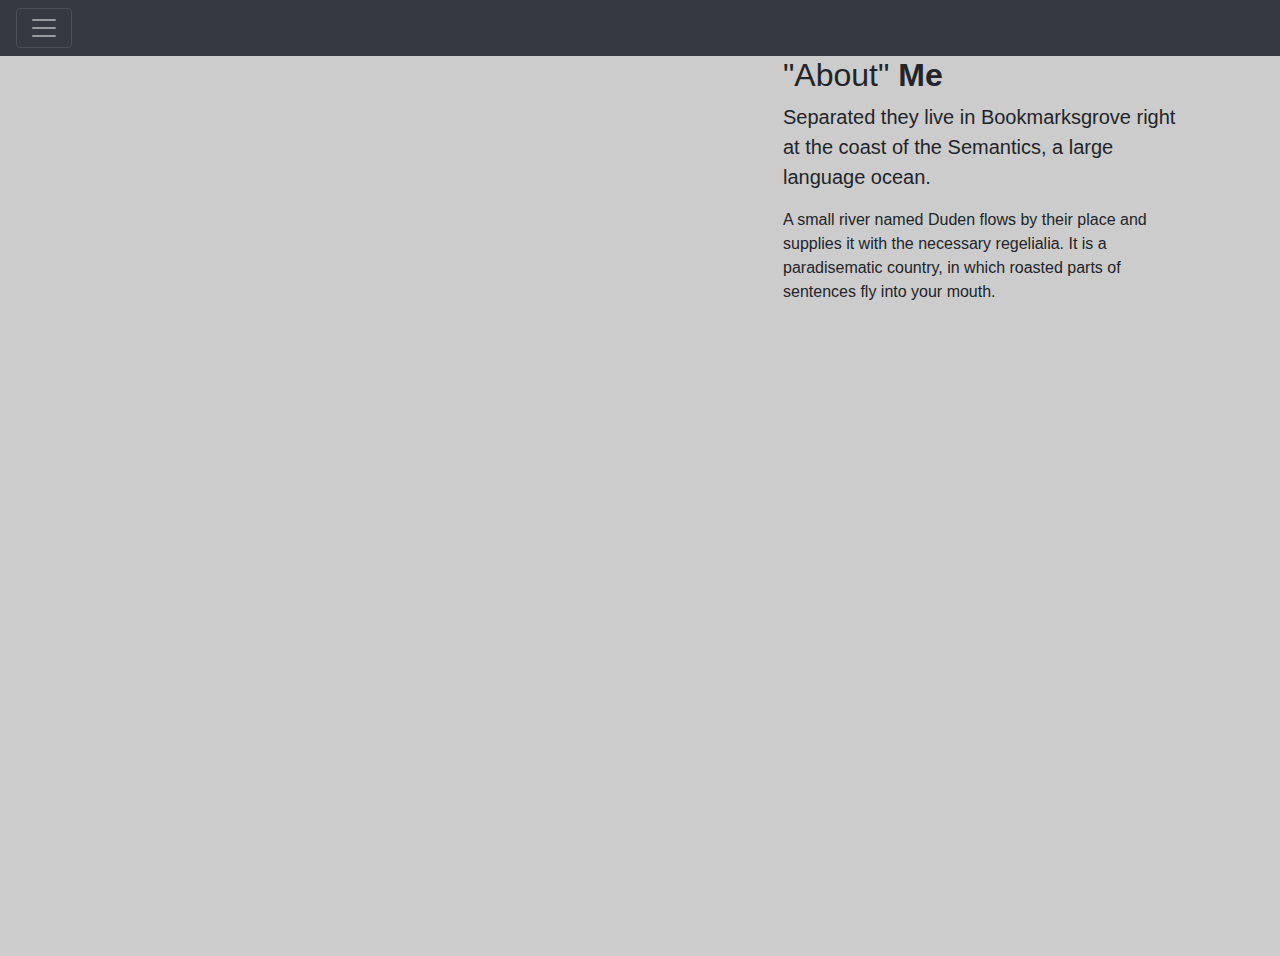
==== aboutme.html @ bb1f3cd1 "Add files via upload" ====
<!DOCTYPE html>
<html lang="en">
<head>
    <meta charset="UTF-8">
    <title>AboutMe</title>
    <link rel="stylesheet" href="style%20v2.css">
    <link rel="stylesheet" href="https://stackpath.bootstrapcdn.com/bootstrap/4.1.3/css/bootstrap.min.css">
    <link rel="stylesheet" href="https://maxcdn.bootstrapcdn.com/bootstrap/4.1.3/css/bootstrap.min.css">

</head>
<body>

<div class="pos-f-t">
    <div class="collapse" id="navbarToggleExternalContent">
        <div class="bg-dark p-4">
            <h4 class="text-white"> Content</h4>
            <nav class="navbar navbar-expand-lg navbar-light bg-light">
                <button class="navbar-toggler" type="button" data-toggle="collapse" data-target="#navbarNavDropdown"
                        aria-controls="navbarNavDropdown" aria-expanded="false" aria-label="Toggle navigation">
                    <span class="navbar-toggler-icon"></span>
                </button>
                <div class="collapse navbar-collapse" id="navbarNavDropdown">
                    <ul class="navbar-nav">
                        <li class="nav-item ">
                            <a class="nav-link" href="home.html">HOME<span class="sr-only">(current)</span></a>
                        </li>
                        <li class="nav-item active">
                            <a class="nav-link" href="aboutme.html">ABOUT ME</a>
                        </li>
                        <li class="nav-item">
                            <a class="nav-link" href="resume.html">RESUME</a>
                        </li>
                        <li class="nav-item">
                            <a class="nav-link" href="contactus.html">CONTACT US</a>
                        </li>
                        <li class="nav-item dropdown">
                            <a class="nav-link dropdown-toggle" href="#" id="navbarDropdownMenuLink"
                               data-toggle="dropdown" aria-haspopup="true" aria-expanded="false">
                                Reflection
                            </a>
                            <div class="dropdown-menu" aria-labelledby="navbarDropdownMenuLink">
                                <a class="dropdown-item" href="vision.html">VISION</a>
                            </div>
                        </li>
                    </ul>
                </div>

            </nav>
        </div>
    </div>
</div>
<nav class="navbar navbar-dark bg-dark">
    <button class="navbar-toggler" type="button" data-toggle="collapse" data-target="#navbarToggleExternalContent"
            aria-controls="navbarToggleExternalContent" aria-expanded="false" aria-label="Toggle navigation">
        <span class="navbar-toggler-icon"></span>
    </button>
</nav>
</div>

</nav>
<section class="site-hero" style="background-image: url(images/photo-1522206024047-9c925421675b.jpeg)"; id="section-home" data-stellar-background-ratio="1.5">
<section class="site-section" id="section-about">
    <div class="container">
        <div class="row mb-5 align-items-center">
            <div class="col-lg-7 pr-lg-5 mb-5 mb-lg-0">   <!--this where I will put a pic of myself-->

            </div>
            <div class="col-lg-5 pl-lg-5">
                <div class="section-heading">
                    <h2>
                        "About"
                        <strong>Me</strong>
                    </h2>
                </div>
                <p class="lead">
                    Separated they live in Bookmarksgrove right at the coast of the Semantics, a large language ocean.
                </p>
                <p class="mb-5">
                    A small river named Duden flows by their place and supplies it with the necessary regelialia. It is a paradisematic country, in which roasted parts of sentences fly into your mouth.
                </p>
                <p>



                </p>
            </div>
        </div>
    </div>
</section>
<script src="https://code.jquery.com/jquery-3.3.1.slim.min.js"
        integrity="sha384-q8i/X+965DzO0rT7abK41JStQIAqVgRVzpbzo5smXKp4YfRvH+8abtTE1Pi6jizo"
        crossorigin="anonymous"></script>
<script src="https://cdnjs.cloudflare.com/ajax/libs/popper.js/1.14.3/umd/popper.min.js"
        integrity="sha384-ZMP7rVo3mIykV+2+9J3UJ46jBk0WLaUAdn689aCwoqbBJiSnjAK/l8WvCWPIPm49"
        crossorigin="anonymous"></script>
<script src="https://stackpath.bootstrapcdn.com/bootstrap/4.1.3/js/bootstrap.min.js"
        integrity="sha384-ChfqqxuZUCnJSK3+MXmPNIyE6ZbWh2IMqE241rYiqJxyMiZ6OW/JmZQ5stwEULTy"
        crossorigin="anonymous"></script>


</section>
</body>
</body>
</html>
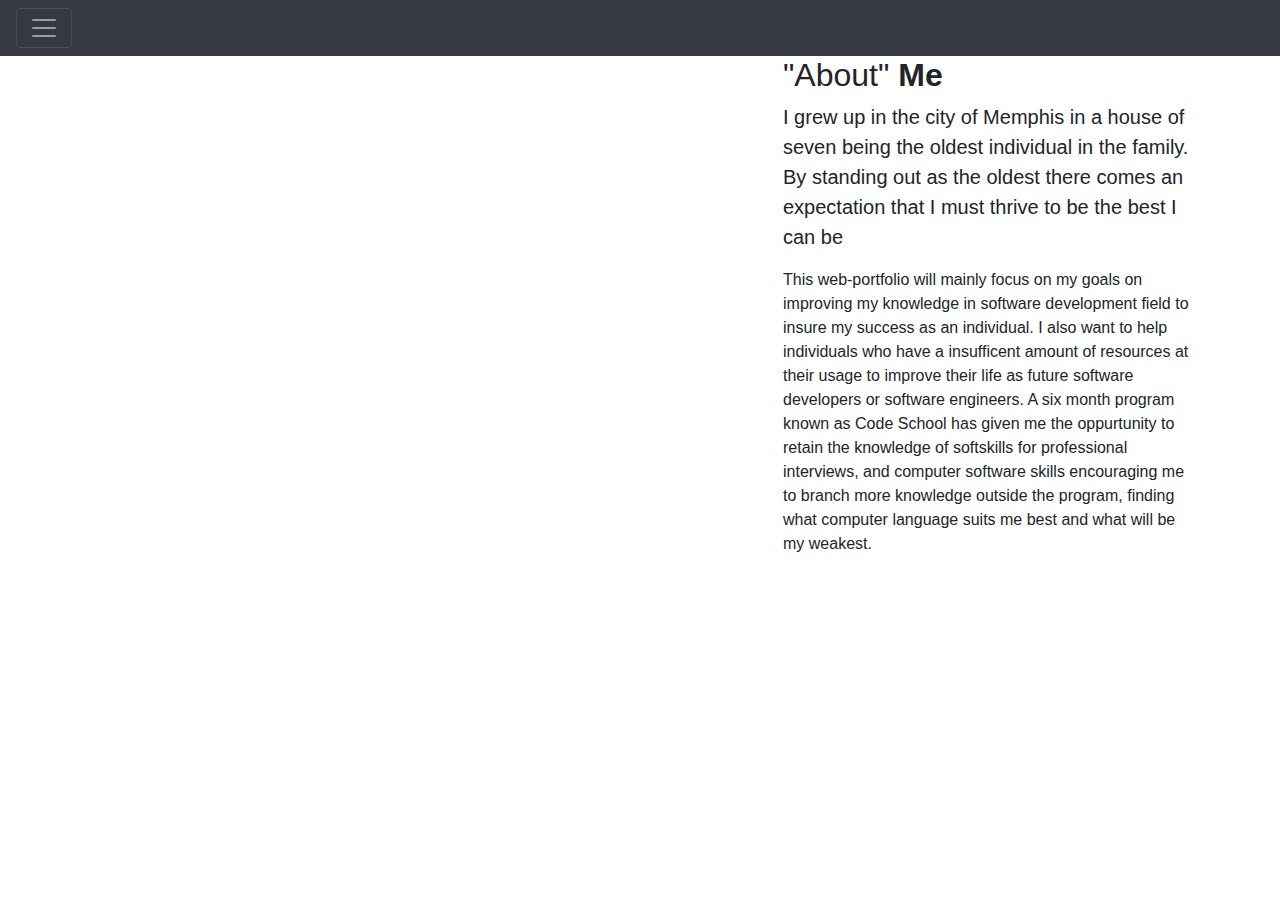
==== commit fd7f77a4: "update portfolio #2" ====
--- a/aboutme.html
+++ b/aboutme.html
@@ -22,7 +22,7 @@
                 <div class="collapse navbar-collapse" id="navbarNavDropdown">
                     <ul class="navbar-nav">
                         <li class="nav-item ">
-                            <a class="nav-link" href="home.html">HOME<span class="sr-only">(current)</span></a>
+                            <a class="nav-link" href="index%20v2.html">HOME<span class="sr-only">(current)</span></a>
                         </li>
                         <li class="nav-item active">
                             <a class="nav-link" href="aboutme.html">ABOUT ME</a>
@@ -58,7 +58,7 @@
 </div>
 
 </nav>
-<section class="site-hero" style="background-image: url(images/photo-1522206024047-9c925421675b.jpeg)"; id="section-home" data-stellar-background-ratio="1.5">
+
 <section class="site-section" id="section-about">
     <div class="container">
         <div class="row mb-5 align-items-center">
@@ -73,10 +73,10 @@
                     </h2>
                 </div>
                 <p class="lead">
-                    Separated they live in Bookmarksgrove right at the coast of the Semantics, a large language ocean.
+                    I grew up in the city of Memphis in a house of seven being the oldest individual in the family. By standing out as the oldest there comes an expectation that I must thrive to be the best I can be
                 </p>
                 <p class="mb-5">
-                    A small river named Duden flows by their place and supplies it with the necessary regelialia. It is a paradisematic country, in which roasted parts of sentences fly into your mouth.
+                    This web-portfolio will mainly focus on my goals on improving my knowledge in software development field to insure my success as an individual. I also want to help individuals who have a insufficent amount of resources at their usage to improve their life as future software developers or software engineers. A six month program known as Code School has given me the oppurtunity to retain the knowledge of softskills for professional interviews, and computer software skills encouraging me to branch more knowledge outside the program, finding what computer language suits me best and what will be my weakest.
                 </p>
                 <p>
 
